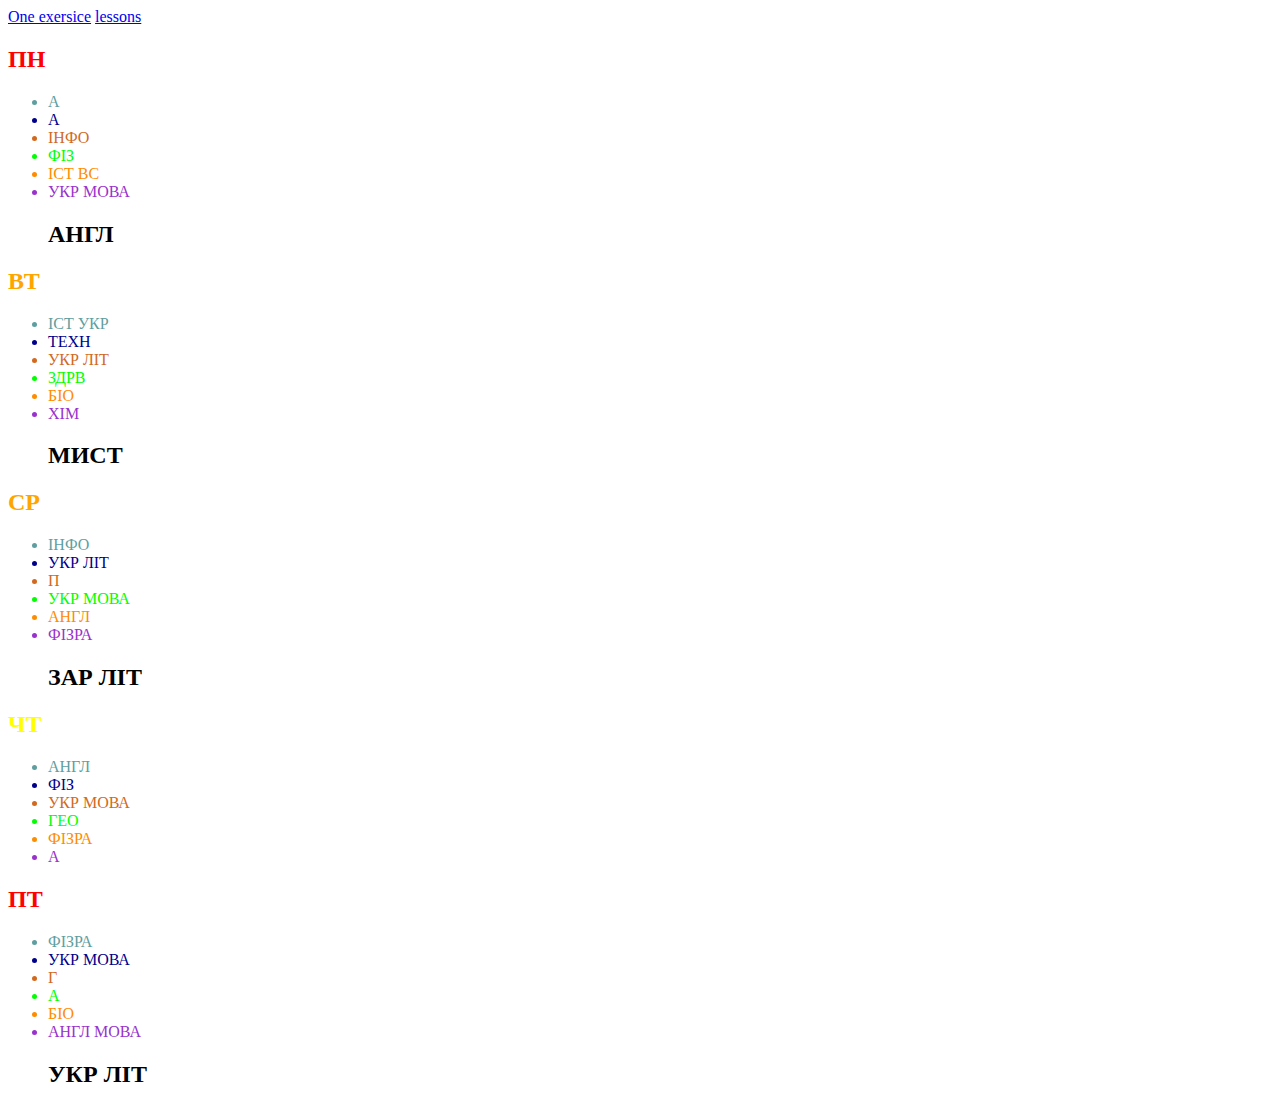
==== lessons.html @ 6f8554e3 "first commit" ====
<!DOCTYPE html>
<html lang="en">
  <head>
    <meta charset="UTF-8" />
    <meta name="viewport" content="width=device-width, initial-scale=1.0" />
    <title>Document</title>
    <link rel="stylesheet" href="./css/other.css" />
  </head>
  <body>
    <section>
      <a href="./index.html">One exersice</a>
      <a href="./lessons.html">lessons</a>
    </section>

    <section>
      <h2 class="hard">ПН</h2>
      <ul>
        <li>А</li>
        <li>А</li>
        <li>ІНФО</li>
        <li>ФІЗ</li>
        <li>ІСТ ВС</li>
        <li>УКР МОВА</li>
        <h2>АНГЛ</h2>
      </ul>
    </section>

    <section>
      <h2 class="medium">ВТ</h2>
      <ul>
        <li>ІСТ УКР</li>
        <li>ТЕХН</li>
        <li>УКР ЛІТ</li>
        <li>ЗДРВ</li>
        <li>БІО</li>
        <li>ХІМ</li>
        <h2>МИСТ</h2>
      </ul>
    </section>

    <section>
      <h2 class="medium">СР</h2>
      <ul>
        <li>ІНФО</li>
        <li>УКР ЛІТ</li>
        <li>П</li>
        <li>УКР МОВА</li>
        <li>АНГЛ</li>
        <li>ФІЗРА</li>
        <h2>ЗАР ЛІТ</h2>
      </ul>
    </section>

    <section>
      <h2 class="easy">ЧТ</h2>
      <ul>
        <li>АНГЛ</li>
        <li>ФІЗ</li>
        <li>УКР МОВА</li>
        <li>ГЕО</li>
        <li>ФІЗРА</li>
        <li>А</li>
      </ul>
    </section>

    <section>
      <h2 class="hard">ПТ</h2>
      <ul>
        <li>ФІЗРА</li>
        <li>УКР МОВА</li>
        <li>Г</li>
        <li>А</li>
        <li>БІО</li>
        <li>АНГЛ МОВА</li>
        <h2>УКР ЛІТ</h2>
      </ul>
    </section>
  </body>
</html>
---- css/other.css ----
body{
    :hover
}

li:nth-child(1){
color: cadetblue;
}

li:nth-child(2){
    color: darkblue;
}
li:nth-child(3){
    color: chocolate;
}
li:nth-child(4){
    color: lime;
}
li:nth-child(5){
    color: darkorange;
}
li:nth-child(6){
    color: darkorchid;
}

.easy{
color: yellow;
}
.medium{
color: orange;
}
.hard{
    color: red;
}
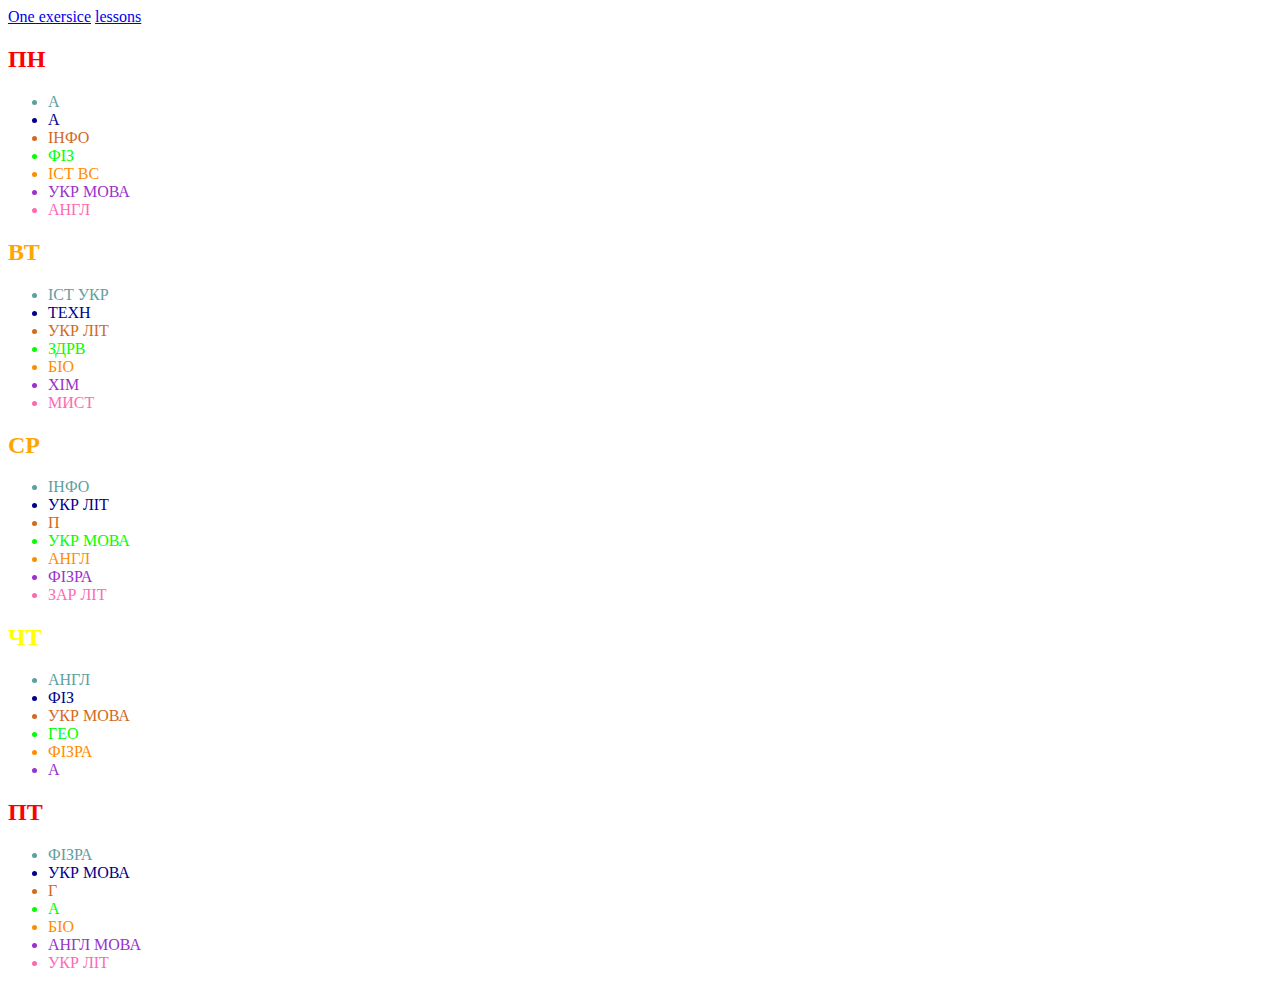
==== commit 8bdda66b: "fix" ====
--- a/lessons.html
+++ b/lessons.html
@@ -21,7 +21,7 @@
         <li>ФІЗ</li>
         <li>ІСТ ВС</li>
         <li>УКР МОВА</li>
-        <h2>АНГЛ</h2>
+        <li>АНГЛ</li>
       </ul>
     </section>
 
@@ -34,7 +34,7 @@
         <li>ЗДРВ</li>
         <li>БІО</li>
         <li>ХІМ</li>
-        <h2>МИСТ</h2>
+        <li>МИСТ</li>
       </ul>
     </section>
 
@@ -47,7 +47,7 @@
         <li>УКР МОВА</li>
         <li>АНГЛ</li>
         <li>ФІЗРА</li>
-        <h2>ЗАР ЛІТ</h2>
+        <li>ЗАР ЛІТ</li>
       </ul>
     </section>
 
@@ -72,7 +72,7 @@
         <li>А</li>
         <li>БІО</li>
         <li>АНГЛ МОВА</li>
-        <h2>УКР ЛІТ</h2>
+        <li>УКР ЛІТ</li>
       </ul>
     </section>
   </body>
--- a/css/other.css
+++ b/css/other.css
@@ -21,6 +21,9 @@
 li:nth-child(6){
     color: darkorchid;
 }
+li:nth-child(7){
+    color: hotpink;
+}
 
 .easy{
 color: yellow;
